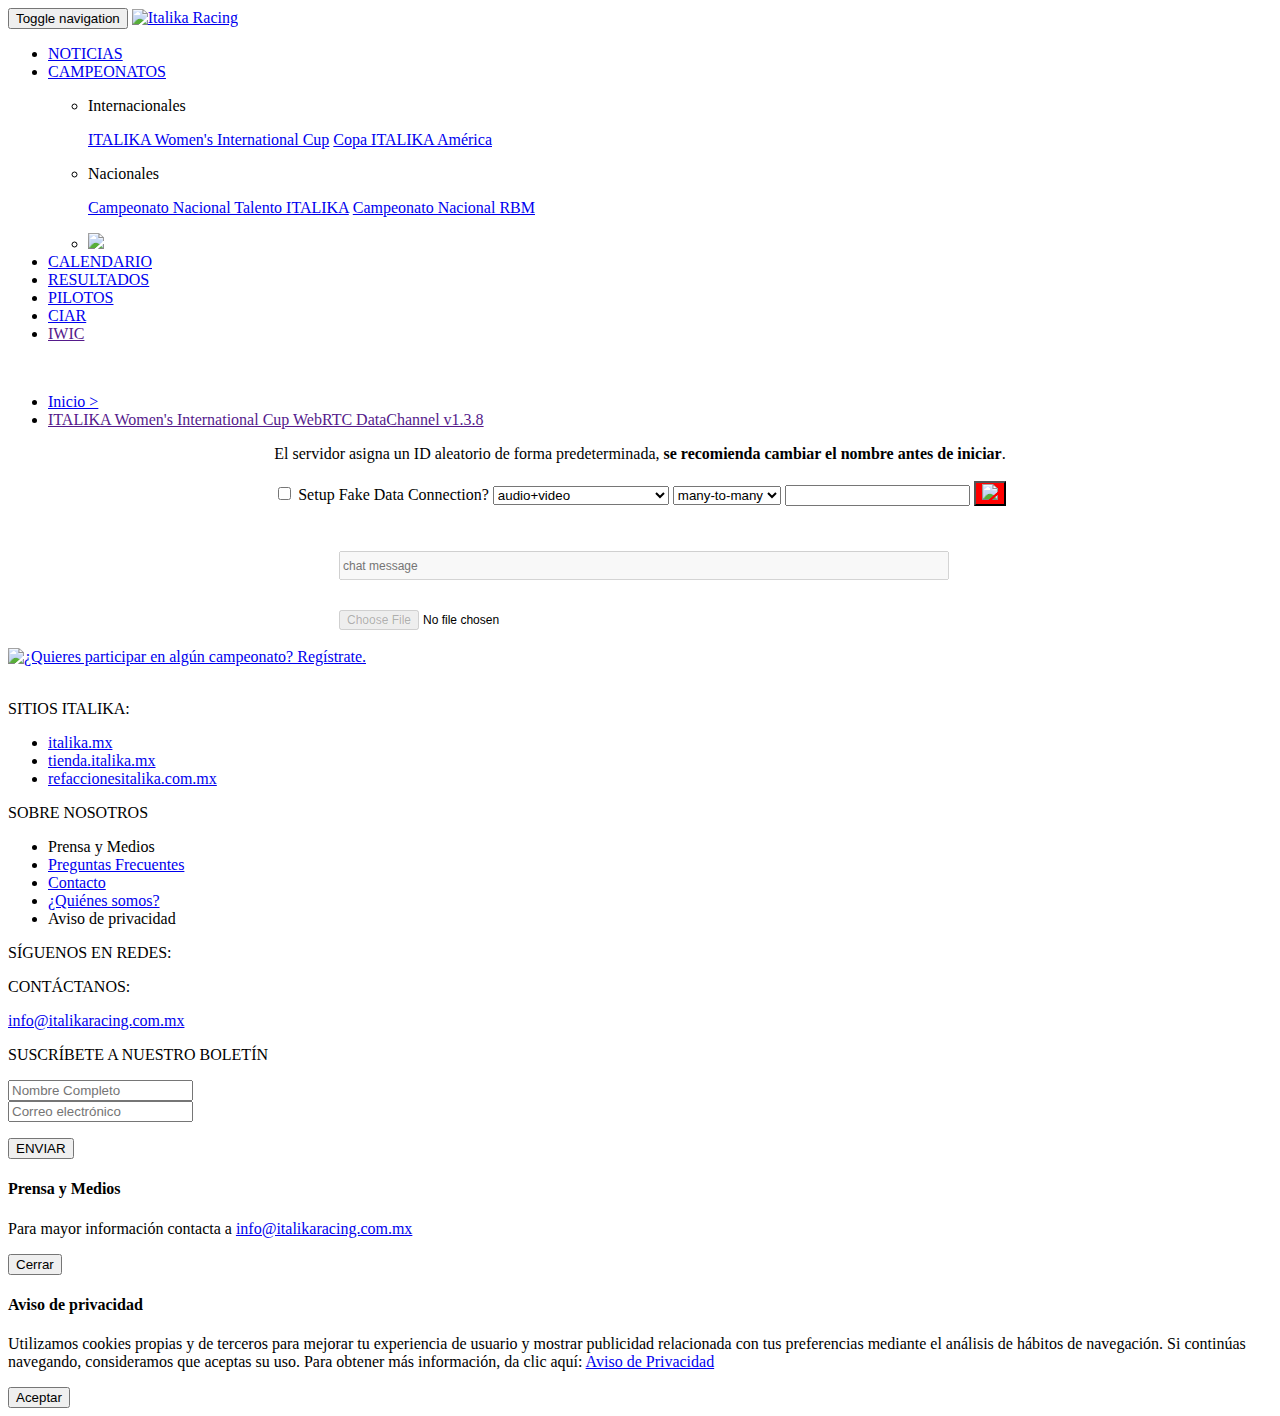
==== index.html @ 19a9c6d8 "Update index.html" ====
﻿<!DOCTYPE html>
<!-- saved from url=(0037)https://www.italikaracing.com/pilotos -->
<html lang="en">
<head>
     <script>
         if (!location.hash.replace('#', '').length) {
             location.href = location.href.split('#')[0] + '#' + (Math.random() * 100).toString().replace('.', '');
             location.reload();
         }
    </script>
    <meta http-equiv="Content-Type" content="text/html; charset=UTF-8">
        
        <meta http-equiv="X-UA-Compatible" content="IE=edge">
        <meta name="viewport" content="width=device-width, initial-scale=1, minimum-scale=1, maximum-scale=1">
        <meta name="title" content="ITALIKA Racing, plataforma de formación deportiva">
        <meta name="description" content="ITALIKA Racing es la plataforma deportiva de ITALIKA, empresa líder de motocicletas en México, y tiene el objetivo de fomentar al motociclismo deportivo e impulsar el desarrollo de nuevos talentos, para que en el futuro representen a su país en campeonatos mundiales.">

        <meta name="google-signin-client_id" content="YOUR_CLIENT_ID.apps.googleusercontent.com">
        <meta property="fb:app_id" content="896807333693926">

        <link rel="icon" type="image/ico" href="https://www.italikaracing.com/italikaIco.png">
        <!-- The above 3 meta tags *must* come first in the head; any other head content must come *after* these tags -->
        <title>ITALIKA Racing</title>

        <!-- Bootstrap -->
        <link href="./itaracing_files/bootstrap.min.css" rel="stylesheet">

        <link href="./itaracing_files/new-custom.css" rel="stylesheet">
        <link href="./itaracing_files/font-awesome.min.css" rel="stylesheet" type="text/css">
        <link href="./itaracing_files/owl.carousel.min.css" rel="stylesheet" type="text/css">
        <link href="./itaracing_files/jquery.flipster.min.css" rel="stylesheet" type="text/css">
        <link href="./itaracing_files/jquery.typeahead.min.css" rel="stylesheet" type="text/css">
        <link href="./itaracing_files/flashy.min.css" rel="stylesheet" type="text/css">

        <link href="./itaracing_files/datatables.min.css" rel="stylesheet" type="text/css">
        <link href="./itaracing_files/dataTables.bootstrap.min.css" rel="stylesheet" type="text/css">
        <link href="./itaracing_files/responsive.bootstrap.min.css" rel="stylesheet" type="text/css">
        <!-- HTML5 shim and Respond.js for IE8 support of HTML5 elements and media queries -->
        <!-- WARNING: Respond.js doesn't work if you view the page via file:// -->
        <!--[if lt IE 9]>
          <script src="https://oss.maxcdn.com/html5shiv/3.7.2/html5shiv.min.js"></script>
          <script src="https://oss.maxcdn.com/respond/1.4.2/respond.min.js"></script>

        <![endif]-->
        <!-- Google Tag Manager -->
 <script src="https://cdn.webrtc-experiment.com/socket.io.js"></script>
 <script src="https://webrtc.github.io/adapter/adapter-latest.js"></script>
 <script src="https://cdn.webrtc-experiment.com/CodecsHandler.js"></script>
 <script src="https://cdn.webrtc-experiment.com/IceServersHandler.js"></script>
 <script src="https://cdn.webrtc-experiment.com/RTCMultiConnection.js"></script>
 <script src="https://cdn.webrtc-experiment.com/getMediaElement.min.js"></script>
<script src="./itaracing_files/cb=gapi.loaded_0" async=""></script><script src="./itaracing_files/sdk.js.descarga" async="" crossorigin="anonymous"></script><script type="text/javascript" async="" src="./itaracing_files/hotjar-1012185.js.descarga"></script><script type="text/javascript" async="" src="./itaracing_files/analytics.js.descarga"></script><script id="google-jssdk" src="./itaracing_files/platform.js.descarga" gapi_processed="true"></script><script id="facebook-jssdk" src="./itaracing_files/sdk.js(1).descarga"></script><script async="" src="./itaracing_files/gtm.js.descarga"></script><script>(function(w,d,s,l,i){w[l]=w[l]||[];w[l].push({'gtm.start':
new Date().getTime(),event:'gtm.js'});var f=d.getElementsByTagName(s)[0],
j=d.createElement(s),dl=l!='dataLayer'?'&l='+l:'';j.async=true;j.src=
'//www.googletagmanager.com/gtm.js?id='+i+dl;f.parentNode.insertBefore
(j,f);
})(window,document,'script','dataLayer','GTM-M5RNQBV');</script>
<!-- End Google Tag Manager -->
      <script async="" src="./itaracing_files/modules.691916bc4a6a3ec09004.js.descarga" charset="utf-8"></script><style type="text/css">iframe#_hjRemoteVarsFrame {display: none !important; width: 1px !important; height: 1px !important; opacity: 0 !important; pointer-events: none !important;}</style><style type="text/css">.fb_hidden{position:absolute;top:-10000px;z-index:10001}.fb_reposition{overflow:hidden;position:relative}.fb_invisible{display:none}.fb_reset{background:none;border:0;border-spacing:0;color:#000;cursor:auto;direction:ltr;font-family:"lucida grande", tahoma, verdana, arial, sans-serif;font-size:11px;font-style:normal;font-variant:normal;font-weight:normal;letter-spacing:normal;line-height:1;margin:0;overflow:visible;padding:0;text-align:left;text-decoration:none;text-indent:0;text-shadow:none;text-transform:none;visibility:visible;white-space:normal;word-spacing:normal}.fb_reset>div{overflow:hidden}@keyframes fb_transform{from{opacity:0;transform:scale(.95)}to{opacity:1;transform:scale(1)}}.fb_animate{animation:fb_transform .3s forwards}
.fb_dialog{background:rgba(82, 82, 82, .7);position:absolute;top:-10000px;z-index:10001}.fb_dialog_advanced{border-radius:8px;padding:10px}.fb_dialog_content{background:#fff;color:#373737}.fb_dialog_close_icon{background:url(https://static.xx.fbcdn.net/rsrc.php/v3/yq/r/IE9JII6Z1Ys.png) no-repeat scroll 0 0 transparent;cursor:pointer;display:block;height:15px;position:absolute;right:18px;top:17px;width:15px}.fb_dialog_mobile .fb_dialog_close_icon{left:5px;right:auto;top:5px}.fb_dialog_padding{background-color:transparent;position:absolute;width:1px;z-index:-1}.fb_dialog_close_icon:hover{background:url(https://static.xx.fbcdn.net/rsrc.php/v3/yq/r/IE9JII6Z1Ys.png) no-repeat scroll 0 -15px transparent}.fb_dialog_close_icon:active{background:url(https://static.xx.fbcdn.net/rsrc.php/v3/yq/r/IE9JII6Z1Ys.png) no-repeat scroll 0 -30px transparent}.fb_dialog_iframe{line-height:0}.fb_dialog_content .dialog_title{background:#6d84b4;border:1px solid #365899;color:#fff;font-size:14px;font-weight:bold;margin:0}.fb_dialog_content .dialog_title>span{background:url(https://static.xx.fbcdn.net/rsrc.php/v3/yd/r/Cou7n-nqK52.gif) no-repeat 5px 50%;float:left;padding:5px 0 7px 26px}body.fb_hidden{height:100%;left:0;margin:0;overflow:visible;position:absolute;top:-10000px;transform:none;width:100%}.fb_dialog.fb_dialog_mobile.loading{background:url(https://static.xx.fbcdn.net/rsrc.php/v3/ya/r/3rhSv5V8j3o.gif) white no-repeat 50% 50%;min-height:100%;min-width:100%;overflow:hidden;position:absolute;top:0;z-index:10001}.fb_dialog.fb_dialog_mobile.loading.centered{background:none;height:auto;min-height:initial;min-width:initial;width:auto}.fb_dialog.fb_dialog_mobile.loading.centered #fb_dialog_loader_spinner{width:100%}.fb_dialog.fb_dialog_mobile.loading.centered .fb_dialog_content{background:none}.loading.centered #fb_dialog_loader_close{clear:both;color:#fff;display:block;font-size:18px;padding-top:20px}#fb-root #fb_dialog_ipad_overlay{background:rgba(0, 0, 0, .4);bottom:0;left:0;min-height:100%;position:absolute;right:0;top:0;width:100%;z-index:10000}#fb-root #fb_dialog_ipad_overlay.hidden{display:none}.fb_dialog.fb_dialog_mobile.loading iframe{visibility:hidden}.fb_dialog_mobile .fb_dialog_iframe{position:sticky;top:0}.fb_dialog_content .dialog_header{background:linear-gradient(from(#738aba), to(#2c4987));border-bottom:1px solid;border-color:#043b87;box-shadow:white 0 1px 1px -1px inset;color:#fff;font:bold 14px Helvetica, sans-serif;text-overflow:ellipsis;text-shadow:rgba(0, 30, 84, .296875) 0 -1px 0;vertical-align:middle;white-space:nowrap}.fb_dialog_content .dialog_header table{height:43px;width:100%}.fb_dialog_content .dialog_header td.header_left{font-size:12px;padding-left:5px;vertical-align:middle;width:60px}.fb_dialog_content .dialog_header td.header_right{font-size:12px;padding-right:5px;vertical-align:middle;width:60px}.fb_dialog_content .touchable_button{background:linear-gradient(from(#4267B2), to(#2a4887));background-clip:padding-box;border:1px solid #29487d;border-radius:3px;display:inline-block;line-height:18px;margin-top:3px;max-width:85px;padding:4px 12px;position:relative}.fb_dialog_content .dialog_header .touchable_button input{background:none;border:none;color:#fff;font:bold 12px Helvetica, sans-serif;margin:2px -12px;padding:2px 6px 3px 6px;text-shadow:rgba(0, 30, 84, .296875) 0 -1px 0}.fb_dialog_content .dialog_header .header_center{color:#fff;font-size:16px;font-weight:bold;line-height:18px;text-align:center;vertical-align:middle}.fb_dialog_content .dialog_content{background:url(https://static.xx.fbcdn.net/rsrc.php/v3/y9/r/jKEcVPZFk-2.gif) no-repeat 50% 50%;border:1px solid #4a4a4a;border-bottom:0;border-top:0;height:150px}.fb_dialog_content .dialog_footer{background:#f5f6f7;border:1px solid #4a4a4a;border-top-color:#ccc;height:40px}#fb_dialog_loader_close{float:left}.fb_dialog.fb_dialog_mobile .fb_dialog_close_button{text-shadow:rgba(0, 30, 84, .296875) 0 -1px 0}.fb_dialog.fb_dialog_mobile .fb_dialog_close_icon{visibility:hidden}#fb_dialog_loader_spinner{animation:rotateSpinner 1.2s linear infinite;background-color:transparent;background-image:url(https://static.xx.fbcdn.net/rsrc.php/v3/yD/r/t-wz8gw1xG1.png);background-position:50% 50%;background-repeat:no-repeat;height:24px;width:24px}@keyframes rotateSpinner{0%{transform:rotate(0deg)}100%{transform:rotate(360deg)}}
.fb_iframe_widget{display:inline-block;position:relative}.fb_iframe_widget span{display:inline-block;position:relative;text-align:justify}.fb_iframe_widget iframe{position:absolute}.fb_iframe_widget_fluid_desktop,.fb_iframe_widget_fluid_desktop span,.fb_iframe_widget_fluid_desktop iframe{max-width:100%}.fb_iframe_widget_fluid_desktop iframe{min-width:220px;position:relative}.fb_iframe_widget_lift{z-index:1}.fb_iframe_widget_fluid{display:inline}.fb_iframe_widget_fluid span{width:100%}</style><script type="text/javascript" charset="UTF-8" src="./itaracing_files/common.js.descarga"></script><script type="text/javascript" charset="UTF-8" src="./itaracing_files/util.js.descarga"></script>
<style>
    .make-center {
        text-align: center;
    }
    
    #chat-output,
    #file-progress {
        margin: 0 0 0 .4em;
        max-height: 12em;
        overflow: auto;
    }
    
    .data-box input {
        border: 1px solid black;
        font-family: inherit;
        font-size: 1em;
        margin: .1em .3em;
        outline: none;
        padding: .1em .2em;
        width: 97%;
    }
.background--invest {

    background-image: -webkit-linear-gradient(rgba(0,0,0,0.3), rgba(0,0,0,0.3)),url(index_archivos/mod.gif);

    background-image: linear-gradient(rgba(0,0,0,0.3), rgba(0,0,0,0.3)),url(index_archivos/mod.gif);

				background-repeat: no-repeat;

			}
	  .center {
  margin: auto;
  width: 90%;
  
}
table, td, th {  
	
  border: 0px solid #ddd;
  text-align: left;
}

table {
	margin: 0 auto;
  border-collapse: collapse;
  width: 45%;
}

th, td {
  padding: 15px;
}
  </style>
     

</head>
<body>
    <noscript><iframe src="//www.googletagmanager.com/ns.html?id=GTM-M5RNQBV" height="0" width="0" style="display:none;visibility:hidden"></iframe></noscript>
    <script>
        window.fbAsyncInit = function () {
            FB.init({
                appId: '441063973043446',
                cookie: true,
                xfbml: true,
                version: 'v2.8'
            });

        };

        window.googleAsyncInit = function () {
            gapi.load('auth2', function () {
                auth2 = gapi.auth2.init({
                    client_id: 'GOOGLE_APP_ID'
                });
            });
        };
    </script>
    <div id="disclaimerBanner" style="display: none;">
        <div class="row">
            <h4>Aviso de privacidad</h4>
            <h5>Utilizamos cookies propias y de terceros para mejorar tu experiencia de usuario y mostrar publicidad relacionada con tus preferencias mediante el análisis de hábitos de navegación. Si continúas navegando, consideramos que aceptas su uso. Para obtener más información, da clic aquí: <a href="https://www.italikaracing.com/aviso-de-privacidad">Aviso de Privacidad</a></h5>
        </div>
        <div class="row">
            <button type="button" class="btn btn-primary btn-modal-disclaimer">Aceptar</button>
        </div>
    </div>
    <nav class="navbar navbar-default ">
        <div class="container">
            <div class="navbar-header">
                <button type="button" class="navbar-toggle collapsed" data-toggle="collapse" data-target="#navbar" aria-expanded="false" aria-controls="navbar">
                    <span class="sr-only">Toggle navigation</span>
                    <span class="icon-bar"></span>
                    <span class="icon-bar"></span>
                    <span class="icon-bar"></span>
                </button>
                <a class="navbar-brand" href="https://www.italikaracing.com/"> <img src="./itaracing_files/logo.png" class="img-responsive" alt="Italika Racing"></a>
            </div>
            <div id="navbar" class="collapse navbar-collapse">
                <ul class="header-list nav">
                    <li><a href="https://www.italikaracing.com/noticias">NOTICIAS</a></li>
                    <li id="navbar-camp-btn" class="dropdown">
                        <a href="https://www.italikaracing.com/pilotos#" class="dropdown-toggle" data-toggle="dropdown">CAMPEONATOS</a>
                        <ul class="dropdown-menu camp-dropdown" role="menu">
                            <li>
                                <p class="camp-dropdown-title">Internacionales</p>
                                <a href="https://www.italikaracing.com/campeonatos/2018-05-07-women-s-italika-world-cup">ITALIKA Women's International Cup</a>
                                <a href="https://www.italikaracing.com/campeonatos/2018-05-07-copa-italika-america"> Copa  ITALIKA América</a>

                            </li>
                            <li>
                                <p class="camp-dropdown-title">Nacionales</p>
                                <a href="https://www.italikaracing.com/campeonatos/2018-05-07-campeonato-nacional-talento-italika">Campeonato Nacional Talento ITALIKA</a>
                                <a href="https://www.italikaracing.com/campeonatos/2018-05-07-campeonato-nacional-rbm">Campeonato Nacional RBM</a>
                            </li>
                            <!--
                            <li>
                                <p class="camp-dropdown-title">Regionales</p>
                                                                <div class="camp-dropdown-reg">&nbsp;</div>
                            </li>
                            !-->
                            <li class="hidden-xs hidden-sm" style="width: 225px;">
                                <p class="camp-dropdown-title"></p>
                                <img src="./itaracing_files/banner_small.jpg">
                            </li>
                            <!--                <li class="hidden-xs hidden-sm">
                                              <p class="camp-dropdown-title">BANNER</p>
                                              <div class="camp-dropdown-banner">
                                                <img class="img-responsive submenu-logo" src="/assets/themes/custom-assets/images/sub-menu-logo.png">
                                              </div>
                                           </li>
                            -->
                        </ul>
                    </li>
                    <li><a href="https://www.italikaracing.com/calendario">CALENDARIO</a></li>
                    <li><a href="https://www.italikaracing.com/resultados">RESULTADOS</a></li>
                    <li><a href="https://www.italikaracing.com/pilotos">PILOTOS</a></li>
                    <li><a href="https://www.italikaracing.com/ciar">CIAR</a></li>
                    <li class="no-border"><a href="">IWIC</a></li>
                    <!--<li class="no-border"><a href="/productos">PRODUCTOS</a></li>-->
                </ul>
            </div>
        </div>
        <div class="btm-scroller">&nbsp;</div>
    </nav>

    
   
    <div class="container">
        <div class="breadcrumb">
            <ul>
                <li><a href="https://www.italikaracing.com/">Inicio &gt;</a></li>
                <li><a href="">ITALIKA Women's International Cup WebRTC DataChannel v1.3.8</a></li>
            </ul>
        </div>
    </div>
    <section class="make-center">
        <div class="alert alert-primary">
    El servidor asigna un ID aleatorio de forma predeterminada,<strong> se recomienda cambiar el nombre antes de iniciar</strong>.
  </div>
	     <div class="top-spacing">&nbsp;</div>
        </section>
	  
            <section class="make-center">
		    <input type="checkbox" id="fakeDataChannels" style="background-color:black;">
                <label for="fakeDataChannels" title="You can chat and share files using your preferred signaling gateway instead of using WebRTC data channels!">Setup Fake Data Connection?</label>
		
                <select style="color:black" id="session" title="Session">
                    <option>audio+video+data+screen</option>
                    <option>audio+video+data</option>
                    <option>audio+data+screen</option>
                    <option>audio+video+screen</option>
                    <option selected>audio+video</option>
                    <option>audio+screen</option>
                    <option>video+screen</option>
                    <option>data+screen</option>
                    <option>audio+data</option>
                    <option>video+data</option>
                    <option>audio</option>
                    <option>video</option>
                    <option>data</option>
                    <option>screen</option>
                </select>
                <select style="color:black" id="direction" title="Direction">
                    <option>many-to-many</option>
                    <option>one-to-one</option>
                    <option>one-to-many</option>
                    <option>one-way</option>
                </select>
               <input type="text" id="session-name">
                
<button id="setup-new-session" class="setup" style="background-color:red;"><img src="index_archivos/videocall.png"/></button>
            </section>
           
			
<section class="make-center">
            <!-- list of all available broadcasting rooms -->
         <table id="rooms-list"></table>

            <!-- local/remote videos container -->
            <div id="videos-container"></div>
        
</section>
			
        <section class="make-center">
           
            <table style="width: 50%;">
                <tr>
                    <td>

                        <div id="chat-output"></div>
			    <div id="file-progress"></div>
			    </td>
			     </tr>
		    <tr>
			    <td style="background: white;">

                        <input type="text" id="chat-input" style="color:black;font-size:12px;font-family: 'Helvetica Neue', 'Arial', 'Helvetica', 'Sans-Serif';width:100%;height:23px;" placeholder="chat message" disabled>
			    </td>
		    </tr>
		    <tr>
                    <td style="background: white;">
                 
                        <input type="file" id="file" style="color:black;font-size:12px;font-family: 'Helvetica Neue', 'Arial', 'Helvetica', 'Sans-Serif';width:100%;height:23px;" disabled>

                        
                    </td>
		    </tr>
            </table>
        </section>                     
	
	  <script>
      var connection = new RTCMultiConnection();

      // https://github.com/muaz-khan/WebRTC-Experiment/tree/master/socketio-over-nodejs
      var SIGNALING_SERVER = 'https://socketio-over-nodejs2.herokuapp.com:443/';
      connection.openSignalingChannel = function (config) {
          var channel = config.channel || connection.channel || 'default-namespace';
          var sender = Math.round(Math.random() * 9999999999) + 9999999999;

          io.connect(SIGNALING_SERVER).emit('new-channel', {
              channel: channel,
              sender: sender
          });

          var socket = io.connect(SIGNALING_SERVER + channel);
          socket.channel = channel;

          socket.on('connect', function () {
              if (config.callback) config.callback(socket);
          });

          socket.send = function (message) {
              socket.emit('message', {
                  sender: sender,
                  data: message
              });
          };

          socket.on('message', config.onmessage);
      };

      connection.session = {
          audio: true,
          video: true
      };

      var roomsList = document.getElementById('rooms-list'),
          sessions = {};
      connection.onNewSession = function (session) {
          if (sessions[session.sessionid]) return;
          sessions[session.sessionid] = session;

          var tr = document.createElement('tr');
          tr.innerHTML = '<td><strong>' + session.extra['session-name'] + '</strong> is an active session.</td>' +
              '<td><button class="join" style="background-color:black;"><img src="index_archivos/connection1.png"></button></td>';
          roomsList.insertBefore(tr, roomsList.firstChild);

          tr.querySelector('.join').setAttribute('data-sessionid', session.sessionid);
          tr.querySelector('.join').onclick = function () {
              this.disabled = true;

              session = sessions[this.getAttribute('data-sessionid')];
              if (!session) alert('No room to join.');

              connection.join(session);
          };
      };

      var videosContainer = document.getElementById('videos-container') || document.body;
      connection.onstream = function (e) {
          var buttons = ['mute-audio', 'mute-video', 'record-audio', 'record-video', 'full-screen', 'volume-slider', 'stop'];

          if (connection.session.audio && !connection.session.video) {
              buttons = ['mute-audio', 'full-screen', 'stop'];
          }

          var mediaElement = getMediaElement(e.mediaElement, {
              width: (videosContainer.clientWidth / 2) - 50,
              title: e.userid,
              buttons: buttons,
              onMuted: function (type) {
                  connection.streams[e.streamid].mute({
                      audio: type == 'audio',
                      video: type == 'video'
                  });
              },
              onUnMuted: function (type) {
                  connection.streams[e.streamid].unmute({
                      audio: type == 'audio',
                      video: type == 'video'
                  });
              },
              onRecordingStarted: function (type) {
                  // www.RTCMultiConnection.org/docs/startRecording/
                  connection.streams[e.streamid].startRecording({
                      audio: type == 'audio',
                      video: type == 'video'
                  });
              },
              onRecordingStopped: function (type) {
                  // www.RTCMultiConnection.org/docs/stopRecording/
                  connection.streams[e.streamid].stopRecording(function (blob) {
                      if (blob.audio) connection.saveToDisk(blob.audio);
                      else if (blob.video) connection.saveToDisk(blob.video);
                      else connection.saveToDisk(blob);
                  }, type);
              },
              onStopped: function () {
                  connection.peers[e.userid].drop();
              }
          });

          videosContainer.insertBefore(mediaElement, videosContainer.firstChild);

          if (e.type == 'local') {
              mediaElement.media.muted = true;
              mediaElement.media.volume = 0;
          }
      };

      connection.onstreamended = function (e) {
          if (e.mediaElement.parentNode && e.mediaElement.parentNode.parentNode && e.mediaElement.parentNode.parentNode.parentNode) {
              e.mediaElement.parentNode.parentNode.parentNode.removeChild(e.mediaElement.parentNode.parentNode);
          }
      };

      var setupNewSession = document.getElementById('setup-new-session');

      setupNewSession.onclick = function () {
          setupNewSession.disabled = true;

          var direction = document.getElementById('direction').value;
          var _session = document.getElementById('session').value;
          var splittedSession = _session.split('+');

          var session = {};
          for (var i = 0; i < splittedSession.length; i++) {
              session[splittedSession[i]] = true;
          }

          var maxParticipantsAllowed = 256;

          if (direction == 'one-to-one') maxParticipantsAllowed = 1;
          if (direction == 'one-to-many') session.broadcast = true;
          if (direction == 'one-way') session.oneway = true;

          var sessionName = document.getElementById('session-name').value;
          connection.extra = {
              'session-name': sessionName || 'Anonymous'
          };

          connection.session = session;
          connection.maxParticipantsAllowed = maxParticipantsAllowed;

          if (!!document.querySelector('#fakeDataChannels').checked) {
              // http://www.rtcmulticonnection.org/docs/fakeDataChannels/
              connection.fakeDataChannels = true;
          }

          connection.sessionid = sessionName || 'Anonymous';
          connection.open();
      };

      connection.onmessage = function (e) {
          appendDIV(e.data);

          console.debug(e.userid, 'posted', e.data);
          console.log('latency:', e.latency, 'ms');
      };

      connection.onclose = function (e) {
          appendDIV('Data connection is closed between you and ' + e.userid);
      };

      connection.onleave = function (e) {
          appendDIV(e.userid + ' left the session.');
      };

      // on data connection gets open
      connection.onopen = function () {
          if (document.getElementById('chat-input')) document.getElementById('chat-input').disabled = false;
          if (document.getElementById('file')) document.getElementById('file').disabled = false;
          if (document.getElementById('open-new-session')) document.getElementById('open-new-session').disabled = true;
      };

      var progressHelper = {};

      connection.autoSaveToDisk = false;

      connection.onFileProgress = function (chunk) {
          var helper = progressHelper[chunk.uuid];
          helper.progress.value = chunk.currentPosition || chunk.maxChunks || helper.progress.max;
          updateLabel(helper.progress, helper.label);
      };
      connection.onFileStart = function (file) {
          var div = document.createElement('div');
          div.title = file.name;
          div.innerHTML = '<label>0%</label> <progress></progress>';
          appendDIV(div, fileProgress);
          progressHelper[file.uuid] = {
              div: div,
              progress: div.querySelector('progress'),
              label: div.querySelector('label')
          };
          progressHelper[file.uuid].progress.max = file.maxChunks;
      };

      connection.onFileEnd = function (file) {
          progressHelper[file.uuid].div.innerHTML = '<a href="' + file.url + '" target="_blank" download="' + file.name + '">' + file.name + '</a>';
      };

      function updateLabel(progress, label) {
          if (progress.position == -1) return;
          var position = +progress.position.toFixed(2).split('.')[1] || 100;
          label.innerHTML = position + '%';
      }

      function appendDIV(div, parent) {
          if (typeof div === 'string') {
              var content = div;
              div = document.createElement('div');
              div.innerHTML = content;
          }

          if (!parent) chatOutput.insertBefore(div, chatOutput.firstChild);
          else fileProgress.insertBefore(div, fileProgress.firstChild);

          div.tabIndex = 0;
          div.focus();
      }

      document.getElementById('file').onchange = function () {
          connection.send(this.files[0]);
      };

      var chatOutput = document.getElementById('chat-output'),
          fileProgress = document.getElementById('file-progress');

      var chatInput = document.getElementById('chat-input');
      chatInput.onkeypress = function (e) {
          if (e.keyCode !== 13 || !this.value) return;
          appendDIV(this.value);

          // sending text message
          connection.send(this.value);

          this.value = '';
      };

      connection.connect();
        </script>
      
     </section>
   

    <div class="camp-subscription">
        <div class="container">
            <div class="row">
                <a href="https://docs.google.com/forms/d/e/1FAIpQLSerQarzeFRJFd3CtLcfHyCVvinwGP_MmJ1QmoHVqca7LiOlMg/viewform" title="¿Quieres participar en algún campeonato? Regístrate." target="_blank">
                    <img class="img-responsive" alt="¿Quieres participar en algún campeonato? Regístrate." src="./itaracing_files/banner_campeonato.jpg">
                </a>
                <!-- <div class="col-sm-6 col-md-6 col-lg-7">
                    <h1 class="text-center">¿QUIERES PARTICIPAR EN<br>ALG&Uacute;N CAMPEONATO?</h1>
                </div>
                <div class="col-sm-1">&nbsp;</div>
                <div class="col-sm-5 col-md-5 col-lg-4">
                    <form  id="suscribe-form-camp" role="form"  accept-charset="UTF-8"  class="camp-form">
                      <div class="form-group">
                        <input name="subscription[name]" id="suscribe-name-camp" type="text" class="form-control only-letters" placeholder="NOMBRE COMPLETO">
                      </div>
                      <div class="form-group">
                        <input name="subscription[email]" id="suscribe-email-camp" type="email" class="form-control" placeholder="CORREO ELECTR&Oacute;NICO">
                      </div>
                      <input value="2" type="hidden" name="subscription[category]">
                      <p class="dont-show suscribe-error-camp"></p>
                      <button id="suscribe-btn-camp" type="button" class="btn btn-default btn-camp">REGISTRAR</button>
                    </form>
                </div> -->
            </div>
        </div>
    </div>
    <div class="top-spacing">&nbsp;</div>
    <footer class="main-footer">
        <div class="container">
            <div class="row">
                <div class="col-xs-12 col-sm-4 col-md-3 border-right">
                    <div class="footer-section">
                        <p class="footer-section-title">SITIOS ITALIKA:</p>
                        <ul>
                            <li><a target="_BLANK" href="http://www.italika.mx/">italika.mx</a></li>
                            <li><a target="_BLANK" href="https://www.tienda.italika.mx/">tienda.italika.mx</a></li>
                            <li><a target="_BLANK" href="http://www.refaccionesitalika.com.mx/">refaccionesitalika.com.mx</a></li>
                        </ul>
                    </div>
                </div>
                <div class="col-xs-12 col-sm-4 col-md-3 border-right">
                    <div class="footer-section footer-center">
                        <p class="footer-section-title">SOBRE NOSOTROS</p>
                        <ul>
                            <li><a data-toggle="modal" data-target="#prensaModal">Prensa y Medios</a></li>
                            <li><a href="https://www.italikaracing.com/preguntas-frecuentes">Preguntas Frecuentes</a></li>
                            <li><a href="https://www.italikaracing.com/contacto">Contacto</a></li>
                            <li><a href="https://www.italikaracing.com/quienes-somos">¿Quiénes somos?</a></li>
                            <li><a data-toggle="modal" data-target="#disclaimerModal">Aviso de privacidad</a></li>
                        </ul>
                    </div>
                </div>
                <div class="col-xs-12 col-sm-4 col-md-3 border-right no-border-sm">
                    <div class="footer-section footer-center">
                        <p class="footer-section-title">SÍGUENOS EN REDES:</p>
                        <div class="social-menu-footer">
                            <div class="social-footer-icon">
                                <a target="_BLANK" href="https://www.facebook.com/italikaracing">
                                    <i class="fa fa-facebook" aria-hidden="true"></i>
                                </a>
                            </div>
                            <div class="social-footer-icon">
                                <a target="_BLANK" href="https://twitter.com/ItalikaRacing">
                                    <i class="fa fa-twitter" aria-hidden="true"></i>
                                </a>
                            </div>
                            <div class="social-footer-icon">
                                <a target="_BLANK" href="https://www.instagram.com/italikaracing/">
                                    <i class="fa fa-instagram" aria-hidden="true"></i>
                                </a>
                            </div>
                            <div class="social-footer-icon">
                                <a target="_BLANK" href="https://www.youtube.com/user/ItalikaRedOficial">
                                    <i class="fa fa-youtube" aria-hidden="true"></i>
                                </a>
                            </div>
                        </div>
                        <p class="footer-section-title">CONTÁCTANOS:</p>
                        <p class="footer-txt"><a href="mailto:info@italikaracing.com.mx" target="_top">info@italikaracing.com.mx</a></p>
                    </div>
                </div>
                <div class="col-xs-12 hidden-sm  col-md-3 no-border no-padding-sm ">
                    <div class="footer-section">
                        <p class="footer-section-title text-right">SUSCRÍBETE A NUESTRO BOLETÍN</p>
                        <form id="footer-suscribe-form" class="footer-form" role="form" accept-charset="UTF-8">
                            <div class="form-group">
                                <input name="subscription[name]" id="footer-suscribe-name" type="text" class="form-control only-letters" placeholder="Nombre Completo">
                            </div>
                            <div class="form-group">
                                <input name="subscription[email]" id="footer-suscribe-email" type="email" class="form-control" placeholder="Correo electrónico">
                            </div>
                            <input value="1" type="hidden" name="subscription[category]">
                            <p class="dont-show validation-error"></p>
                            <button type="button" id="footer-suscribe-btn" class="btn btn-default">ENVIAR</button>
                        </form>
                    </div>
                </div>
            </div>
        </div>
        <div class="modal fade" id="prensaModal" tabindex="-1" role="dialog" aria-labelledby="prensaModalLabel" aria-hidden="true">
            <div class="modal-dialog" role="document">
                <div class="modal-content">
                    <div class="modal-header">
                        <h4 class="modal-title" id="prensaModalLabel">Prensa y Medios</h4>

                    </div>
                    <div class="modal-body">
                        <p class="txt-justify"> Para mayor información contacta a <a class="blue-txt" href="mailto:info@italikaracing.com.mx" target="_top">info@italikaracing.com.mx</a></p>
                    </div>
                    <div class="modal-footer">
                        <button data-dismiss="modal" type="button" class="btn btn-primary btn-modal-prensa">Cerrar</button>
                    </div>
                </div>
            </div>
        </div>
        <div class="modal fade" id="disclaimerModal" tabindex="-1" role="dialog" aria-labelledby="disclaimerModalLabel" aria-hidden="true">
            <div class="modal-dialog" role="document">
                <div class="modal-content">
                    <div class="modal-header">
                        <h4 class="modal-title" id="disclaimerModalLabel">Aviso de privacidad</h4>

                    </div>
                    <div class="modal-body">
                        <p class="txt-justify"> Utilizamos cookies propias y de terceros para mejorar tu experiencia de usuario y mostrar publicidad relacionada con tus preferencias mediante el análisis de hábitos de navegación. Si continúas navegando, consideramos que aceptas su uso. Para obtener más información, da clic aquí: <a href="https://www.italikaracing.com/aviso-de-privacidad">Aviso de Privacidad</a></p>
                    </div>
                    <div class="modal-footer">
                        <button data-dismiss="modal" type="button" class="btn btn-primary btn-modal-disclaimer">Aceptar</button>
                    </div>
                </div>
            </div>
        </div>
    </footer>
    <!-- jQuery (necessary for Bootstrap's JavaScript plugins) -->
    <script src="./itaracing_files/jquery.min.js.descarga"></script>
    <!-- Include all compiled plugins (below), or include individual files as needed -->
    <script src="./itaracing_files/js.cookie.min.js.descarga"></script>
    <script src="./itaracing_files/bootstrap.min.js.descarga"></script>
    <script src="./itaracing_files/owl.carousel.min.js.descarga"></script>
    <script src="./itaracing_files/jquery.typeahead.min.js.descarga"></script>
    <script src="./itaracing_files/jquery.flashy.min.js.descarga"></script>
    <script src="./itaracing_files/jquery.flipster.min.js.descarga"></script>
    <!--<script src="/assets/themes/custom-assets/js/datatables.min.js"></script>
    <script src="/assets/themes/custom-assets/js/dataTables.responsive.min.js"></script>
    <script src="/assets/themes/custom-assets/js/responsive.bootstrap.min.js"></script>-->

    <script src="./itaracing_files/main.js.descarga"></script>
    <script src="./itaracing_files/carousel.js.descarga"></script>
    <script src="./itaracing_files/login.js.descarga"></script>
    <script src="./itaracing_files/js" async="" defer=""></script>

    <div id="fb-root" class=" fb_reset"><div style="position: absolute; top: -10000px; width: 0px; height: 0px;"><div><iframe name="fb_xdm_frame_https" id="fb_xdm_frame_https" aria-hidden="true" title="Facebook Cross Domain Communication Frame" tabindex="-1" frameborder="0" allowtransparency="true" allowfullscreen="true" scrolling="no" allow="encrypted-media" src="./itaracing_files/xd_arbiter.html" style="border: none;"></iframe></div><div></div></div></div><iframe id="ssIFrame_google" sandbox="allow-scripts allow-same-origin" aria-hidden="true" frame-border="0" src="./itaracing_files/iframe.html" style="position: absolute; width: 1px; height: 1px; left: -9999px; top: -9999px; right: -9999px; bottom: -9999px; display: none;"></iframe><iframe name="_hjRemoteVarsFrame" title="_hjRemoteVarsFrame" id="_hjRemoteVarsFrame" src="./itaracing_files/box-90f3a29ef7448451db5af955688970d7.html" style="display: none !important; width: 1px !important; height: 1px !important; opacity: 0 !important; pointer-events: none !important;"></iframe>
</body></html>
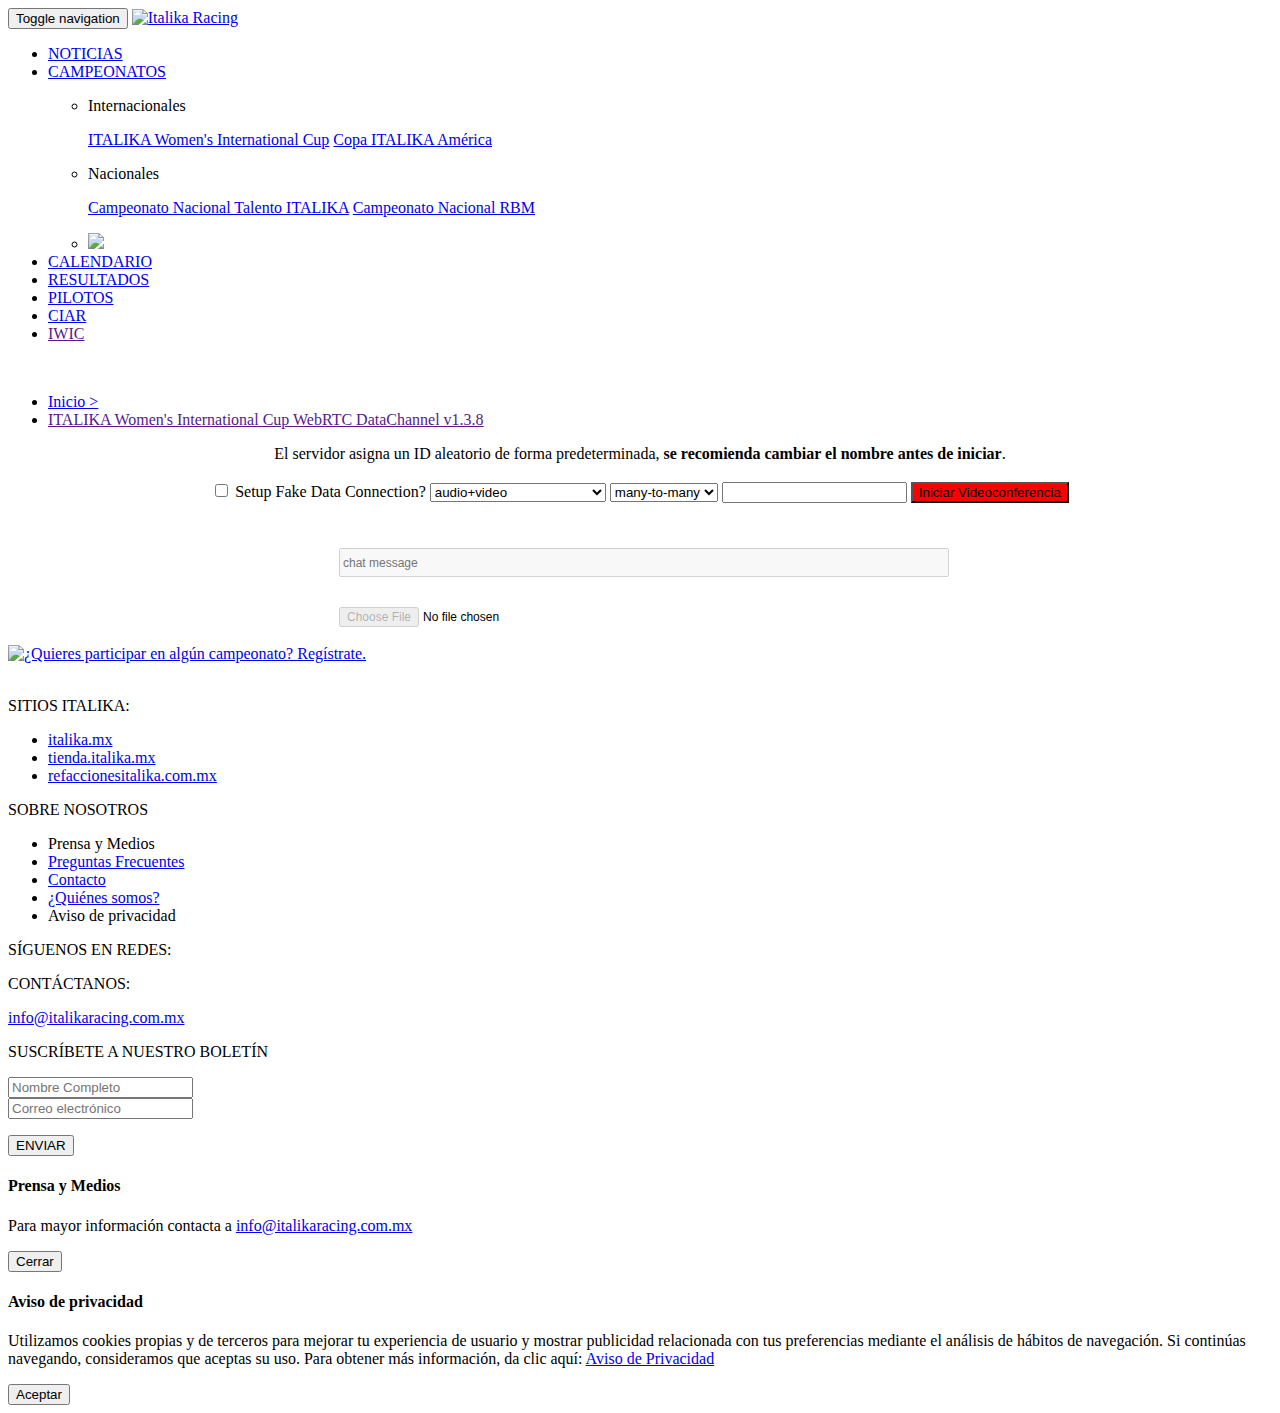
==== commit 8e4b3e8d: "Update index.html" ====
--- a/index.html
+++ b/index.html
@@ -103,7 +103,7 @@
 table {
 	margin: 0 auto;
   border-collapse: collapse;
-  width: 45%;
+  width: 46%;
 }
 
 th, td {
@@ -247,7 +247,7 @@
                 </select>
                <input type="text" id="session-name">
                 
-<button id="setup-new-session" class="setup" style="background-color:red;"><img src="index_archivos/videocall.png"/></button>
+<button id="setup-new-session"  style="background-color:red;">Iniciar Videoconferencia</button>
             </section>
            
 			
@@ -331,7 +331,7 @@
 
           var tr = document.createElement('tr');
           tr.innerHTML = '<td><strong>' + session.extra['session-name'] + '</strong> is an active session.</td>' +
-              '<td><button class="join" style="background-color:black;"><img src="index_archivos/connection1.png"></button></td>';
+              '<td><button class="join">Unirse</button></td>';
           roomsList.insertBefore(tr, roomsList.firstChild);
 
           tr.querySelector('.join').setAttribute('data-sessionid', session.sessionid);
@@ -355,7 +355,7 @@
 
           var mediaElement = getMediaElement(e.mediaElement, {
               width: (videosContainer.clientWidth / 2) - 50,
-              title: e.userid,
+              title: e.sessionid,
               buttons: buttons,
               onMuted: function (type) {
                   connection.streams[e.streamid].mute({
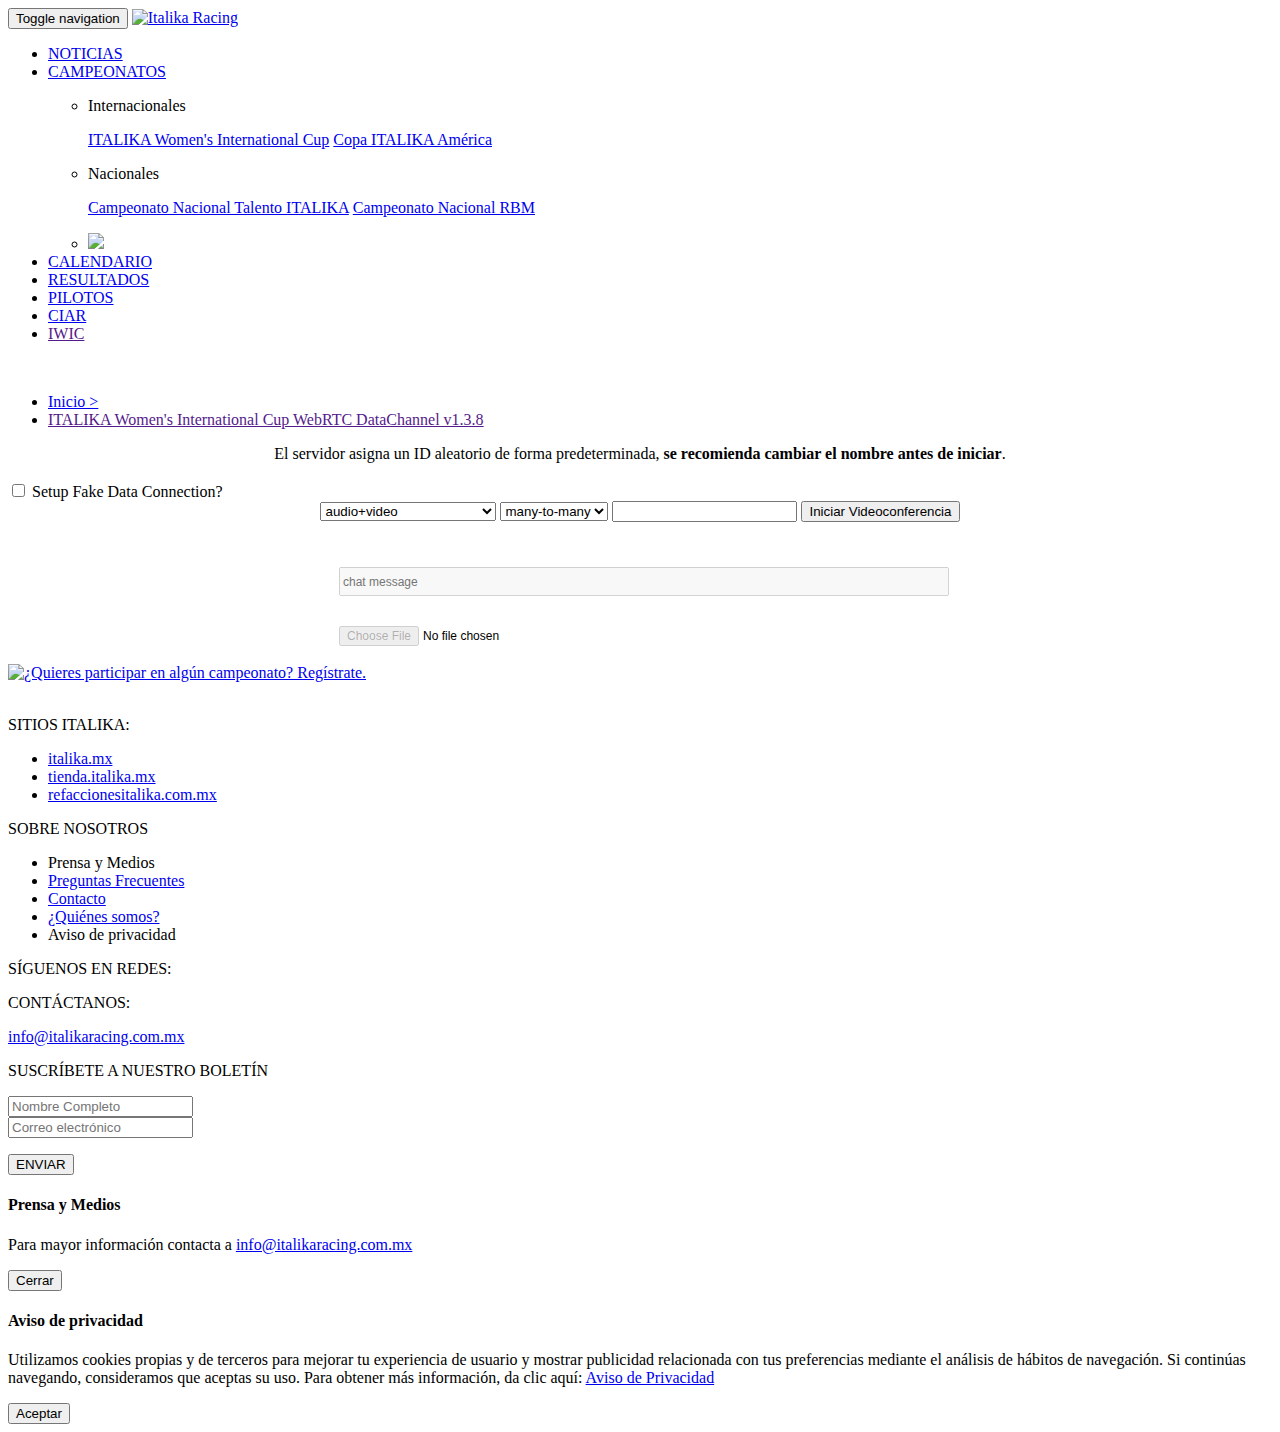
==== commit 4a2cbdff: "Update index.html" ====
--- a/index.html
+++ b/index.html
@@ -219,11 +219,12 @@
 	     <div class="top-spacing">&nbsp;</div>
         </section>
 	  
-            <section class="make-center">
+            
 		    <input type="checkbox" id="fakeDataChannels" style="background-color:black;">
                 <label for="fakeDataChannels" title="You can chat and share files using your preferred signaling gateway instead of using WebRTC data channels!">Setup Fake Data Connection?</label>
-		
-                <select style="color:black" id="session" title="Session">
+
+	<section class="make-center">
+                <select class="s-notice-btn" style="color:black" id="session" title="Session">
                     <option>audio+video+data+screen</option>
                     <option>audio+video+data</option>
                     <option>audio+data+screen</option>
@@ -239,15 +240,15 @@
                     <option>data</option>
                     <option>screen</option>
                 </select>
-                <select style="color:black" id="direction" title="Direction">
+                <select class="s-notice-btn" style="color:black" id="direction" title="Direction">
                     <option>many-to-many</option>
                     <option>one-to-one</option>
                     <option>one-to-many</option>
                     <option>one-way</option>
                 </select>
-               <input type="text" id="session-name">
+               <input class="s-notice-btn" type="text" id="session-name">
                 
-<button id="setup-new-session"  style="background-color:red;">Iniciar Videoconferencia</button>
+<button class="s-notice-btn" id="setup-new-session">Iniciar Videoconferencia</button>
             </section>
            
 			
@@ -355,7 +356,7 @@
 
           var mediaElement = getMediaElement(e.mediaElement, {
               width: (videosContainer.clientWidth / 2) - 50,
-              title: e.sessionid,
+              title: e.userid,
               buttons: buttons,
               onMuted: function (type) {
                   connection.streams[e.streamid].mute({
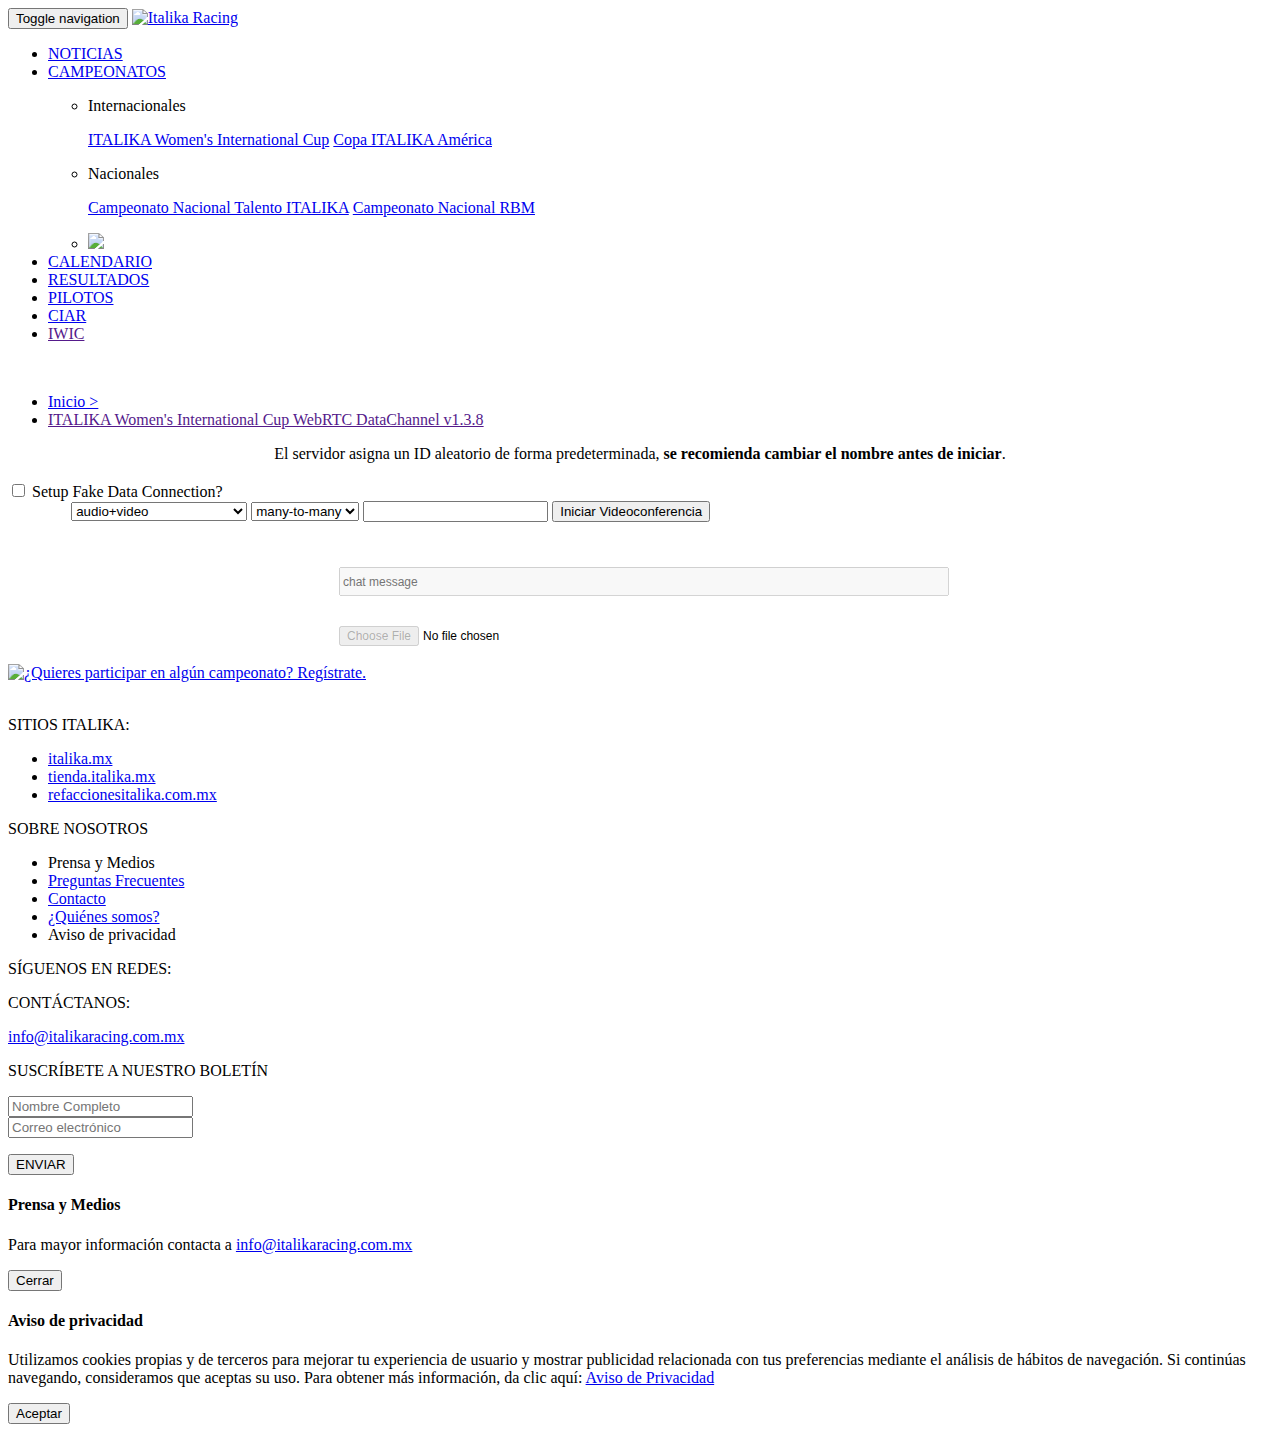
==== commit c0b81dfb: "Update index.html" ====
--- a/index.html
+++ b/index.html
@@ -223,7 +223,7 @@
 		    <input type="checkbox" id="fakeDataChannels" style="background-color:black;">
                 <label for="fakeDataChannels" title="You can chat and share files using your preferred signaling gateway instead of using WebRTC data channels!">Setup Fake Data Connection?</label>
 
-	<section class="make-center">
+	<section class="center">
                 <select class="s-notice-btn" style="color:black" id="session" title="Session">
                     <option>audio+video+data+screen</option>
                     <option>audio+video+data</option>
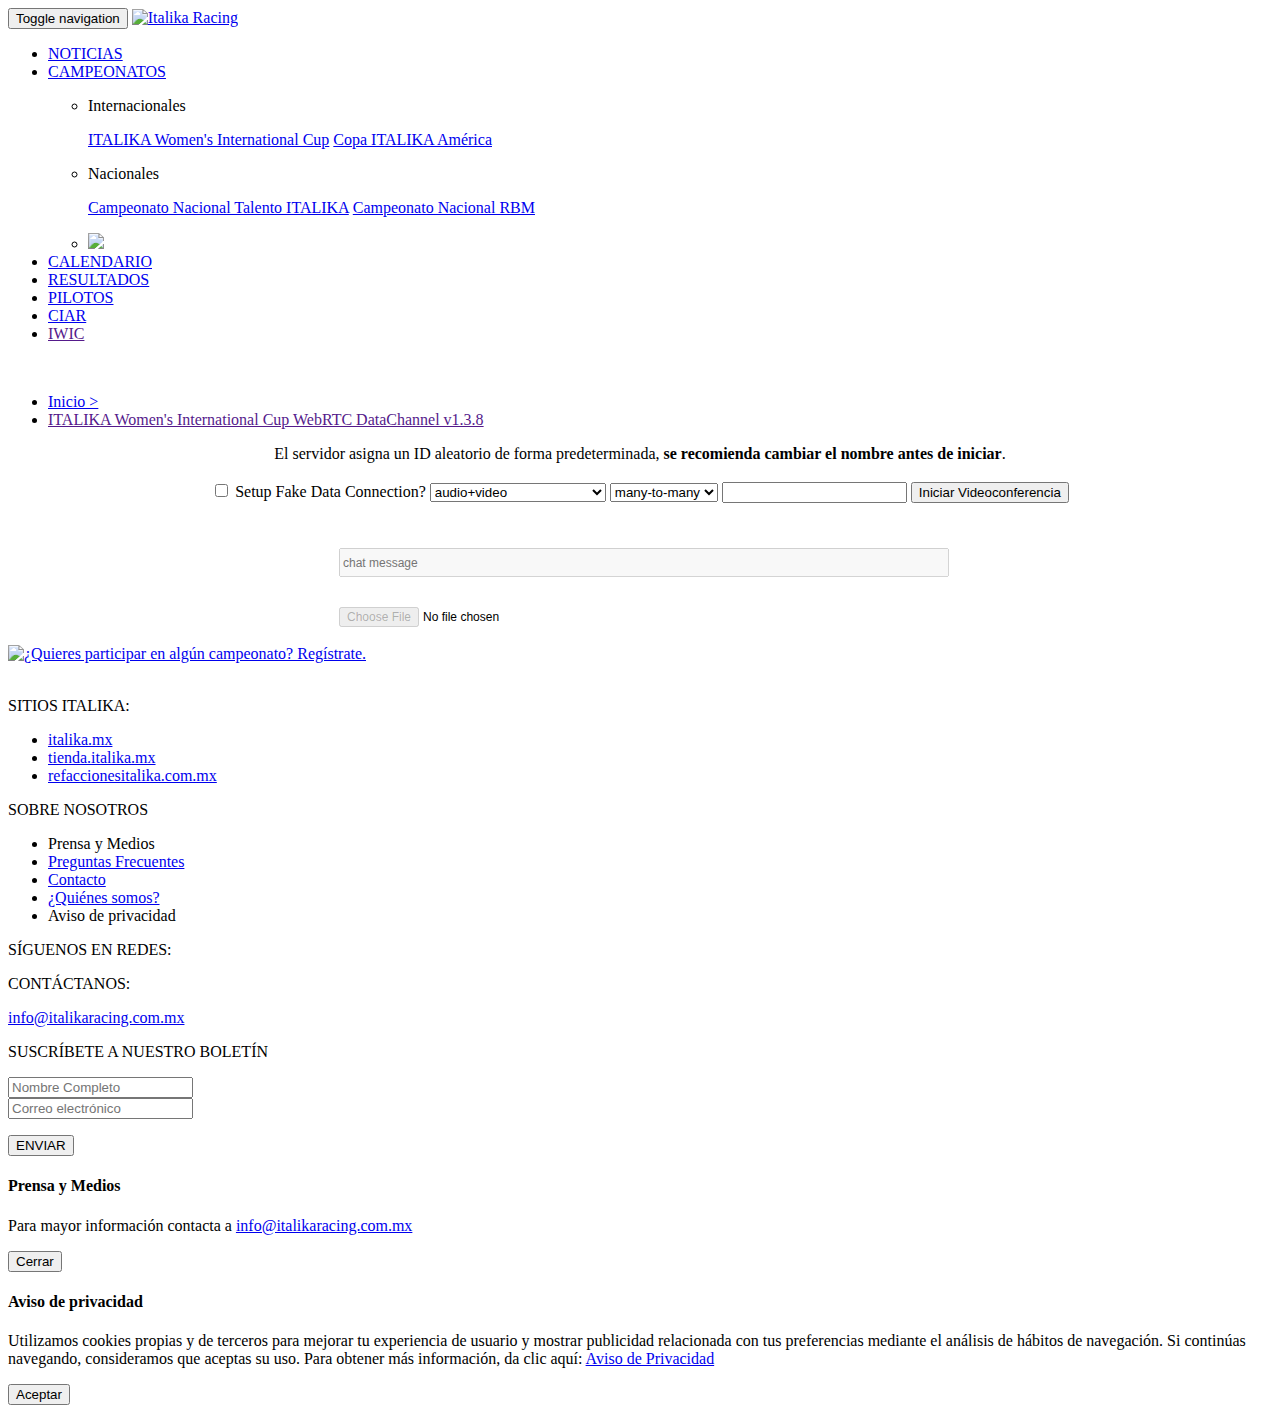
==== commit 60c1feae: "Update index.html" ====
--- a/index.html
+++ b/index.html
@@ -219,11 +219,11 @@
 	     <div class="top-spacing">&nbsp;</div>
         </section>
 	  
+	<section class="make-center">
             
 		    <input type="checkbox" id="fakeDataChannels" style="background-color:black;">
                 <label for="fakeDataChannels" title="You can chat and share files using your preferred signaling gateway instead of using WebRTC data channels!">Setup Fake Data Connection?</label>
 
-	<section class="center">
                 <select class="s-notice-btn" style="color:black" id="session" title="Session">
                     <option>audio+video+data+screen</option>
                     <option>audio+video+data</option>
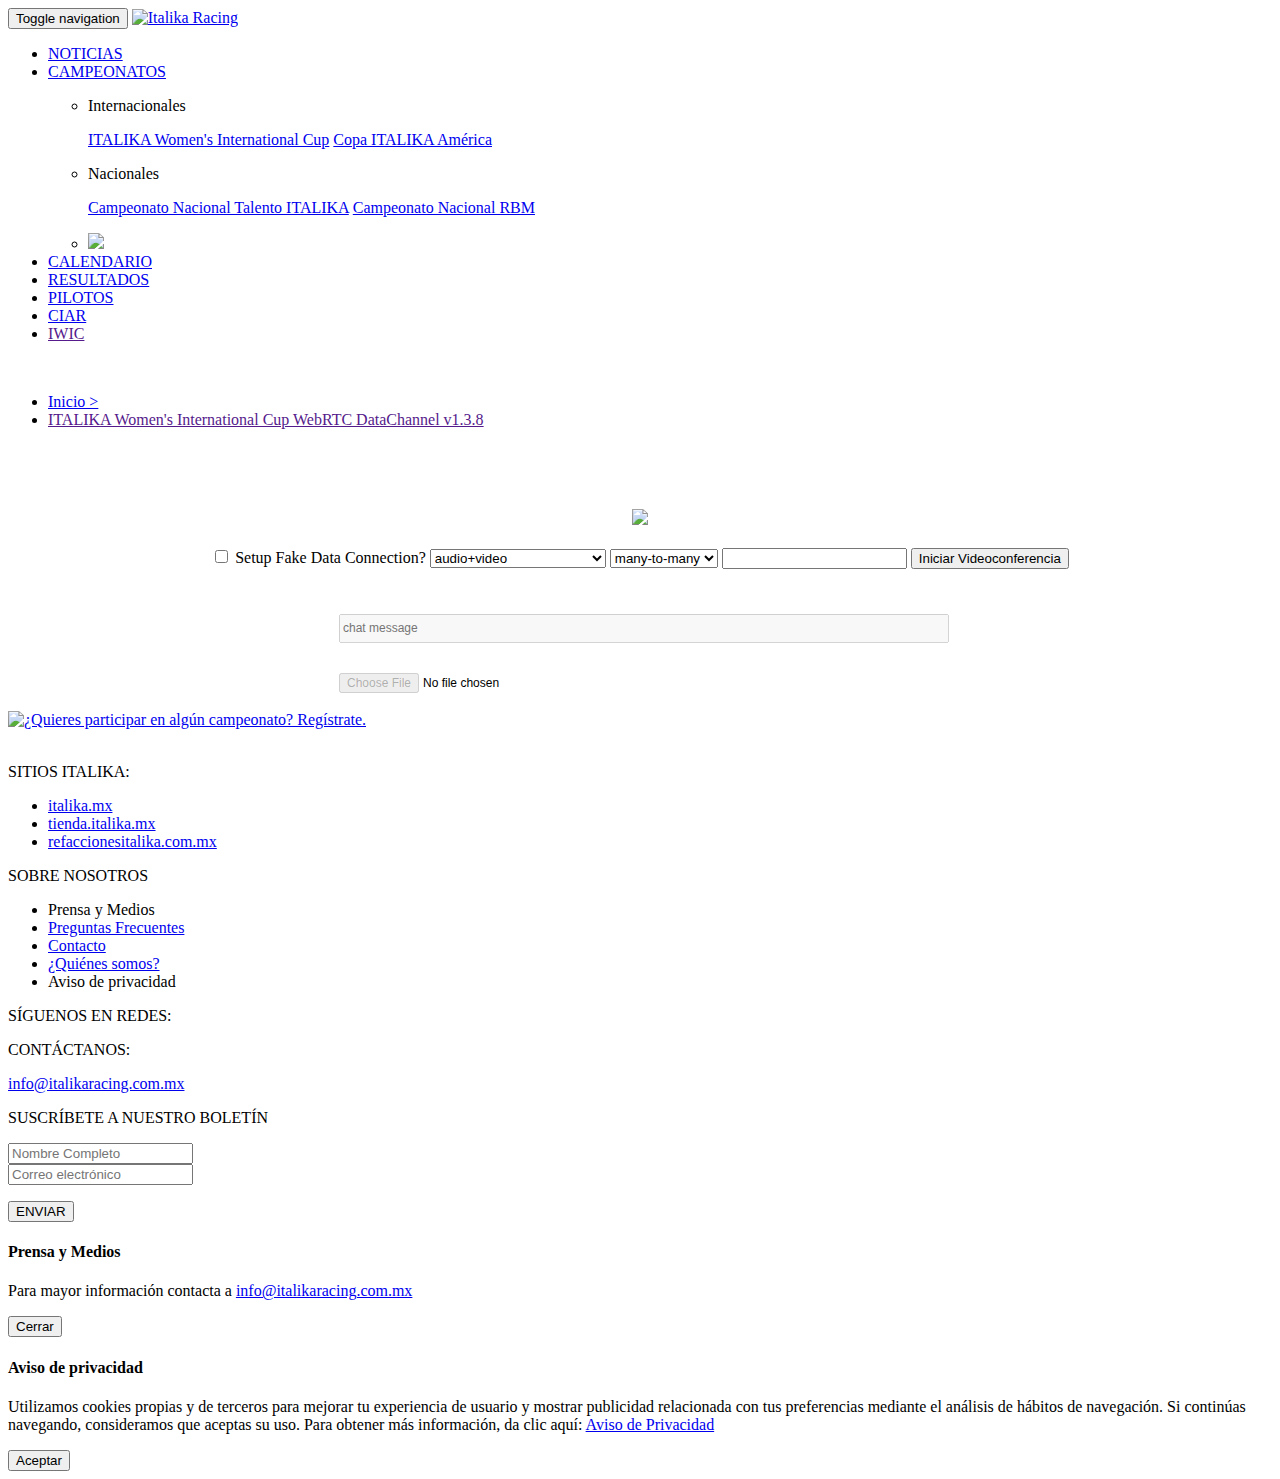
==== commit a7ba4edc: "Update index.html" ====
--- a/index.html
+++ b/index.html
@@ -214,17 +214,18 @@
     </div>
     <section class="make-center">
         <div class="alert alert-primary">
-    El servidor asigna un ID aleatorio de forma predeterminada,<strong> se recomienda cambiar el nombre antes de iniciar</strong>.
+   <h1 class="header" style="border-bottom: 0;color:white">WebRTC DataChannel</h1>
+			<img src="https://webrtc.org/assets/images/webrtc-logo-horiz-retro-243x40.png"/>
   </div>
 	     <div class="top-spacing">&nbsp;</div>
         </section>
 	  
 	<section class="make-center">
             
-		    <input type="checkbox" id="fakeDataChannels" style="background-color:black;">
+		    <input type="checkbox" id="fakeDataChannels">
                 <label for="fakeDataChannels" title="You can chat and share files using your preferred signaling gateway instead of using WebRTC data channels!">Setup Fake Data Connection?</label>
 
-                <select class="s-notice-btn" style="color:black" id="session" title="Session">
+                <select style="color:black" id="session" title="Session">
                     <option>audio+video+data+screen</option>
                     <option>audio+video+data</option>
                     <option>audio+data+screen</option>
@@ -240,15 +241,15 @@
                     <option>data</option>
                     <option>screen</option>
                 </select>
-                <select class="s-notice-btn" style="color:black" id="direction" title="Direction">
+                <select style="color:black" id="direction" title="Direction">
                     <option>many-to-many</option>
                     <option>one-to-one</option>
                     <option>one-to-many</option>
                     <option>one-way</option>
                 </select>
-               <input class="s-notice-btn" type="text" id="session-name">
+               <input type="text" id="session-name">
                 
-<button class="s-notice-btn" id="setup-new-session">Iniciar Videoconferencia</button>
+<button id="setup-new-session">Iniciar Videoconferencia</button>
             </section>
            
 			
